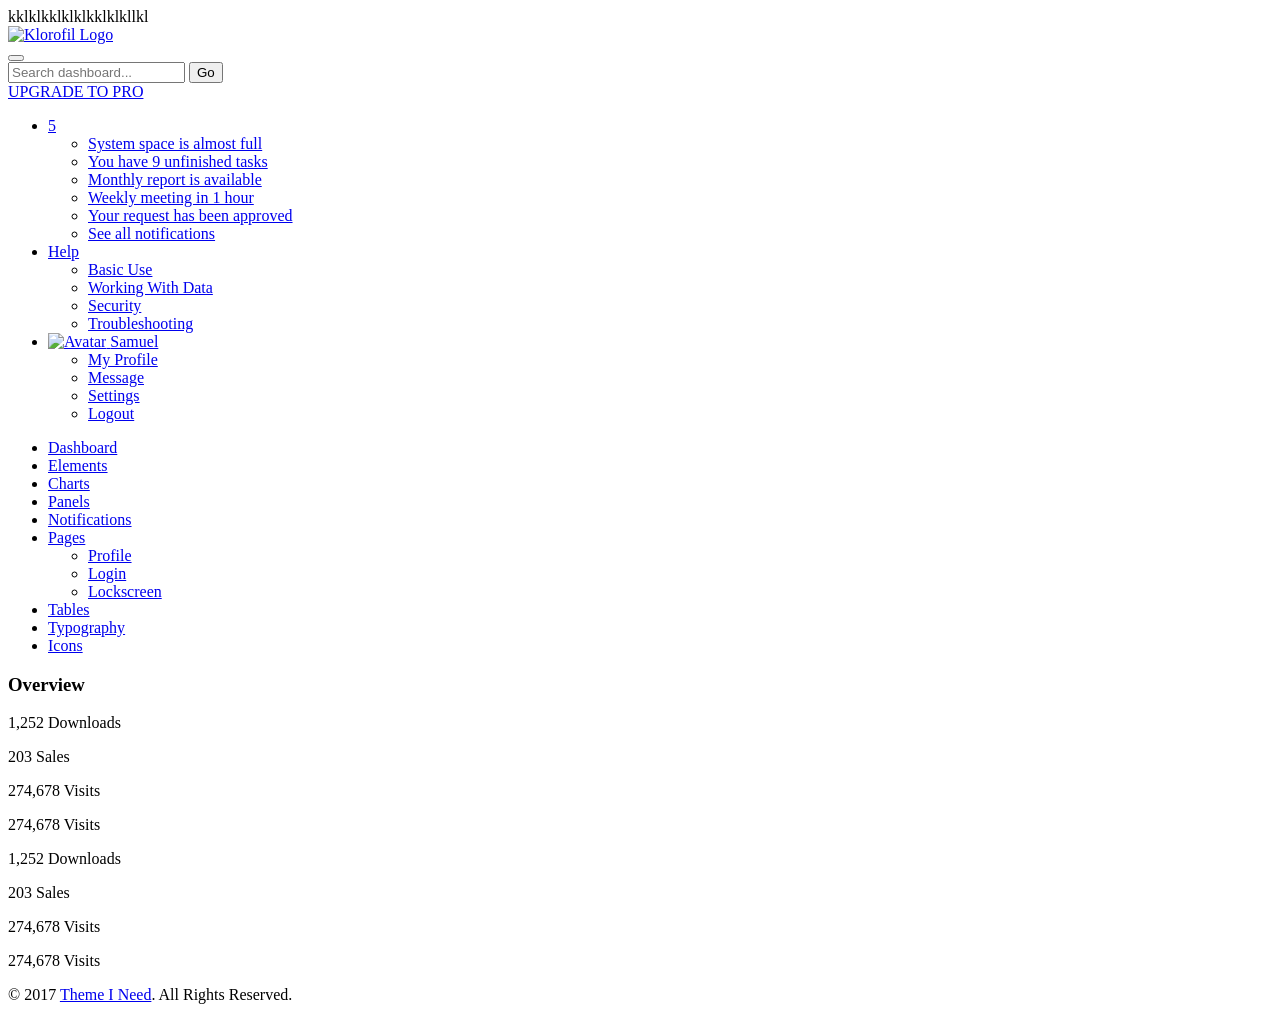
==== index.html @ 2a6dd035 "new template added" ====
<!doctype html>
<html lang="en">
kklklkklklklkklklkllkl
<head>
	<title>Dashboard | Klorofil - Free Bootstrap Dashboard Template</title>
	<meta charset="utf-8">
	<meta http-equiv="X-UA-Compatible" content="IE=edge,chrome=1">
	<meta name="viewport" content="width=device-width, initial-scale=1.0, maximum-scale=1.0, user-scalable=0">
	<!-- VENDOR CSS -->
	<link rel="stylesheet" href="assets/vendor/bootstrap/css/bootstrap.min.css">
	<link rel="stylesheet" href="assets/vendor/font-awesome/css/font-awesome.min.css">
	<link rel="stylesheet" href="assets/vendor/linearicons/style.css">
	<link rel="stylesheet" href="assets/vendor/chartist/css/chartist-custom.css">
	<!-- MAIN CSS -->
	<link rel="stylesheet" href="assets/css/main.css">
	<!-- FOR DEMO PURPOSES ONLY. You should remove this in your project -->
	<link rel="stylesheet" href="assets/css/demo.css">
	<!-- GOOGLE FONTS -->
	<link href="https://fonts.googleapis.com/css?family=Source+Sans+Pro:300,400,600,700" rel="stylesheet">
	<!-- ICONS -->
	<link rel="apple-touch-icon" sizes="76x76" href="assets/img/apple-icon.png">
	<link rel="icon" type="image/png" sizes="96x96" href="assets/img/favicon.png">
</head>

<body>
	<!-- WRAPPER -->
	<div id="wrapper">
		<!-- NAVBAR -->
		<nav class="navbar navbar-default navbar-fixed-top">
			<div class="brand">
				<a href="index.html"><img src="assets/img/logo-dark.png" alt="Klorofil Logo" class="img-responsive logo"></a>
			</div>
			<div class="container-fluid">
				<div class="navbar-btn">
					<button type="button" class="btn-toggle-fullwidth"><i class="lnr lnr-arrow-left-circle"></i></button>
				</div>
				<form class="navbar-form navbar-left">
					<div class="input-group">
						<input type="text" value="" class="form-control" placeholder="Search dashboard...">
						<span class="input-group-btn"><button type="button" class="btn btn-primary">Go</button></span>
					</div>
				</form>
				<div class="navbar-btn navbar-btn-right">
					<a class="btn btn-success update-pro" href="https://www.themeineed.com/downloads/klorofil-pro-bootstrap-admin-dashboard-template/?utm_source=klorofil&utm_medium=template&utm_campaign=KlorofilPro" title="Upgrade to Pro" target="_blank"><i class="fa fa-rocket"></i> <span>UPGRADE TO PRO</span></a>
				</div>
				<div id="navbar-menu">
					<ul class="nav navbar-nav navbar-right">
						<li class="dropdown">
							<a href="#" class="dropdown-toggle icon-menu" data-toggle="dropdown">
								<i class="lnr lnr-alarm"></i>
								<span class="badge bg-danger">5</span>
							</a>
							<ul class="dropdown-menu notifications">
								<li><a href="#" class="notification-item"><span class="dot bg-warning"></span>System space is almost full</a></li>
								<li><a href="#" class="notification-item"><span class="dot bg-danger"></span>You have 9 unfinished tasks</a></li>
								<li><a href="#" class="notification-item"><span class="dot bg-success"></span>Monthly report is available</a></li>
								<li><a href="#" class="notification-item"><span class="dot bg-warning"></span>Weekly meeting in 1 hour</a></li>
								<li><a href="#" class="notification-item"><span class="dot bg-success"></span>Your request has been approved</a></li>
								<li><a href="#" class="more">See all notifications</a></li>
							</ul>
						</li>
						<li class="dropdown">
							<a href="#" class="dropdown-toggle" data-toggle="dropdown"><i class="lnr lnr-question-circle"></i> <span>Help</span> <i class="icon-submenu lnr lnr-chevron-down"></i></a>
							<ul class="dropdown-menu">
								<li><a href="#">Basic Use</a></li>
								<li><a href="#">Working With Data</a></li>
								<li><a href="#">Security</a></li>
								<li><a href="#">Troubleshooting</a></li>
							</ul>
						</li>
						<li class="dropdown">
							<a href="#" class="dropdown-toggle" data-toggle="dropdown"><img src="assets/img/user.png" class="img-circle" alt="Avatar"> <span>Samuel</span> <i class="icon-submenu lnr lnr-chevron-down"></i></a>
							<ul class="dropdown-menu">
								<li><a href="#"><i class="lnr lnr-user"></i> <span>My Profile</span></a></li>
								<li><a href="#"><i class="lnr lnr-envelope"></i> <span>Message</span></a></li>
								<li><a href="#"><i class="lnr lnr-cog"></i> <span>Settings</span></a></li>
								<li><a href="#"><i class="lnr lnr-exit"></i> <span>Logout</span></a></li>
							</ul>
						</li>
						<!-- <li>
							<a class="update-pro" href="https://www.themeineed.com/downloads/klorofil-pro-bootstrap-admin-dashboard-template/?utm_source=klorofil&utm_medium=template&utm_campaign=KlorofilPro" title="Upgrade to Pro" target="_blank"><i class="fa fa-rocket"></i> <span>UPGRADE TO PRO</span></a>
						</li> -->
					</ul>
				</div>
			</div>
		</nav>
		<!-- END NAVBAR -->
		<!-- LEFT SIDEBAR -->
		<div id="sidebar-nav" class="sidebar">
			<div class="sidebar-scroll">
				<nav>
					<ul class="nav">
						<li><a href="index.html" class="active"><i class="lnr lnr-home"></i> <span>Dashboard</span></a></li>
						<li><a href="elements.html" class=""><i class="lnr lnr-code"></i> <span>Elements</span></a></li>
						<li><a href="charts.html" class=""><i class="lnr lnr-chart-bars"></i> <span>Charts</span></a></li>
						<li><a href="panels.html" class=""><i class="lnr lnr-cog"></i> <span>Panels</span></a></li>
						<li><a href="notifications.html" class=""><i class="lnr lnr-alarm"></i> <span>Notifications</span></a></li>
						<li>
							<a href="#subPages" data-toggle="collapse" class="collapsed"><i class="lnr lnr-file-empty"></i> <span>Pages</span> <i class="icon-submenu lnr lnr-chevron-left"></i></a>
							<div id="subPages" class="collapse ">
								<ul class="nav">
									<li><a href="page-profile.html" class="">Profile</a></li>
									<li><a href="page-login.html" class="">Login</a></li>
									<li><a href="page-lockscreen.html" class="">Lockscreen</a></li>
								</ul>
							</div>
						</li>
						<li><a href="tables.html" class=""><i class="lnr lnr-dice"></i> <span>Tables</span></a></li>
						<li><a href="typography.html" class=""><i class="lnr lnr-text-format"></i> <span>Typography</span></a></li>
						<li><a href="icons.html" class=""><i class="lnr lnr-linearicons"></i> <span>Icons</span></a></li>
					</ul>
				</nav>
			</div>
		</div>
		<!-- END LEFT SIDEBAR -->
		<!-- MAIN -->
		<div class="main">
			<!-- MAIN CONTENT -->
			<div class="main-content">
				<div class="container-fluid">
					<!-- OVERVIEW -->
					<div class="panel panel-headline">
						<div class="panel-heading">
							<h3 class="panel-title">Overview</h3>
							<!-- <p class="panel-subtitle">Period: Oct 14, 2016 - Oct 21, 2016</p> -->
						</div>
						<div class="panel-body">
							<div class="row">
								<div class="col-md-3">
									<div class="metric">
										<span class="icon"><i class="fa fa-download"></i></span>
										<p>
											<span class="number">1,252</span>
											<span class="title">Downloads</span>
										</p>
									</div>
								</div>
								<div class="col-md-3">
									<div class="metric">
										<span class="icon"><i class="fa fa-shopping-bag"></i></span>
										<p>
											<span class="number">203</span>
											<span class="title">Sales</span>
										</p>
									</div>
								</div>
								<div class="col-md-3">
									<div class="metric">
										<span class="icon"><i class="fa fa-eye"></i></span>
										<p>
											<span class="number">274,678</span>
											<span class="title">Visits</span>
										</p>
									</div>
								</div>
								<div class="col-md-3">
									<div class="metric">
										<span class="icon"><i class="fa fa-eye"></i></span>
										<p>
											<span class="number">274,678</span>
											<span class="title">Visits</span>
										</p>
									</div>
								</div>
								
							</div>
							<div class="row">
								<div class="col-md-3">
									<div class="metric">
										<span class="icon"><i class="fa fa-download"></i></span>
										<p>
											<span class="number">1,252</span>
											<span class="title">Downloads</span>
										</p>
									</div>
								</div>
								<div class="col-md-3">
									<div class="metric">
										<span class="icon"><i class="fa fa-shopping-bag"></i></span>
										<p>
											<span class="number">203</span>
											<span class="title">Sales</span>
										</p>
									</div>
								</div>
								<div class="col-md-3">
									<div class="metric">
										<span class="icon"><i class="fa fa-eye"></i></span>
										<p>
											<span class="number">274,678</span>
											<span class="title">Visits</span>
										</p>
									</div>
								</div>
								<div class="col-md-3">
									<div class="metric">
										<span class="icon"><i class="fa fa-eye"></i></span>
										<p>
											<span class="number">274,678</span>
											<span class="title">Visits</span>
										</p>
									</div>
								</div>
								
							</div>

							
						</div>
					</div>
					<!-- END OVERVIEW -->
				</div>
			</div>
			<!-- END MAIN CONTENT -->
		</div>
		<!-- END MAIN -->
		<div class="clearfix"></div>
		<footer>
			<div class="container-fluid">
				<p class="copyright">&copy; 2017 <a href="https://www.themeineed.com" target="_blank">Theme I Need</a>. All Rights Reserved.</p>
			</div>
		</footer>
	</div>
	<!-- END WRAPPER -->
	<!-- Javascript -->
	<script src="assets/vendor/jquery/jquery.min.js"></script>
	<script src="assets/vendor/bootstrap/js/bootstrap.min.js"></script>
	<script src="assets/vendor/jquery-slimscroll/jquery.slimscroll.min.js"></script>
	<script src="assets/vendor/jquery.easy-pie-chart/jquery.easypiechart.min.js"></script>
	<script src="assets/vendor/chartist/js/chartist.min.js"></script>
	<script src="assets/scripts/klorofil-common.js"></script>
	<script>
	$(function() {
		var data, options;

		// headline charts
		data = {
			labels: ['Mon', 'Tue', 'Wed', 'Thu', 'Fri', 'Sat', 'Sun'],
			series: [
				[23, 29, 24, 40, 25, 24, 35],
				[14, 25, 18, 34, 29, 38, 44],
			]
		};

		options = {
			height: 300,
			showArea: true,
			showLine: false,
			showPoint: false,
			fullWidth: true,
			axisX: {
				showGrid: false
			},
			lineSmooth: false,
		};

		new Chartist.Line('#headline-chart', data, options);


		// visits trend charts
		data = {
			labels: ['Jan', 'Feb', 'Mar', 'Apr', 'May', 'Jun', 'Jul', 'Aug', 'Sep', 'Oct', 'Nov', 'Dec'],
			series: [{
				name: 'series-real',
				data: [200, 380, 350, 320, 410, 450, 570, 400, 555, 620, 750, 900],
			}, {
				name: 'series-projection',
				data: [240, 350, 360, 380, 400, 450, 480, 523, 555, 600, 700, 800],
			}]
		};

		options = {
			fullWidth: true,
			lineSmooth: false,
			height: "270px",
			low: 0,
			high: 'auto',
			series: {
				'series-projection': {
					showArea: true,
					showPoint: false,
					showLine: false
				},
			},
			axisX: {
				showGrid: false,

			},
			axisY: {
				showGrid: false,
				onlyInteger: true,
				offset: 0,
			},
			chartPadding: {
				left: 20,
				right: 20
			}
		};

		new Chartist.Line('#visits-trends-chart', data, options);


		// visits chart
		data = {
			labels: ['Mon', 'Tue', 'Wed', 'Thu', 'Fri', 'Sat', 'Sun'],
			series: [
				[6384, 6342, 5437, 2764, 3958, 5068, 7654]
			]
		};

		options = {
			height: 300,
			axisX: {
				showGrid: false
			},
		};

		new Chartist.Bar('#visits-chart', data, options);


		// real-time pie chart
		var sysLoad = $('#system-load').easyPieChart({
			size: 130,
			barColor: function(percent) {
				return "rgb(" + Math.round(200 * percent / 100) + ", " + Math.round(200 * (1.1 - percent / 100)) + ", 0)";
			},
			trackColor: 'rgba(245, 245, 245, 0.8)',
			scaleColor: false,
			lineWidth: 5,
			lineCap: "square",
			animate: 800
		});

		var updateInterval = 3000; // in milliseconds

		setInterval(function() {
			var randomVal;
			randomVal = getRandomInt(0, 100);

			sysLoad.data('easyPieChart').update(randomVal);
			sysLoad.find('.percent').text(randomVal);
		}, updateInterval);

		function getRandomInt(min, max) {
			return Math.floor(Math.random() * (max - min + 1)) + min;
		}

	});
	</script>
</body>

</html>
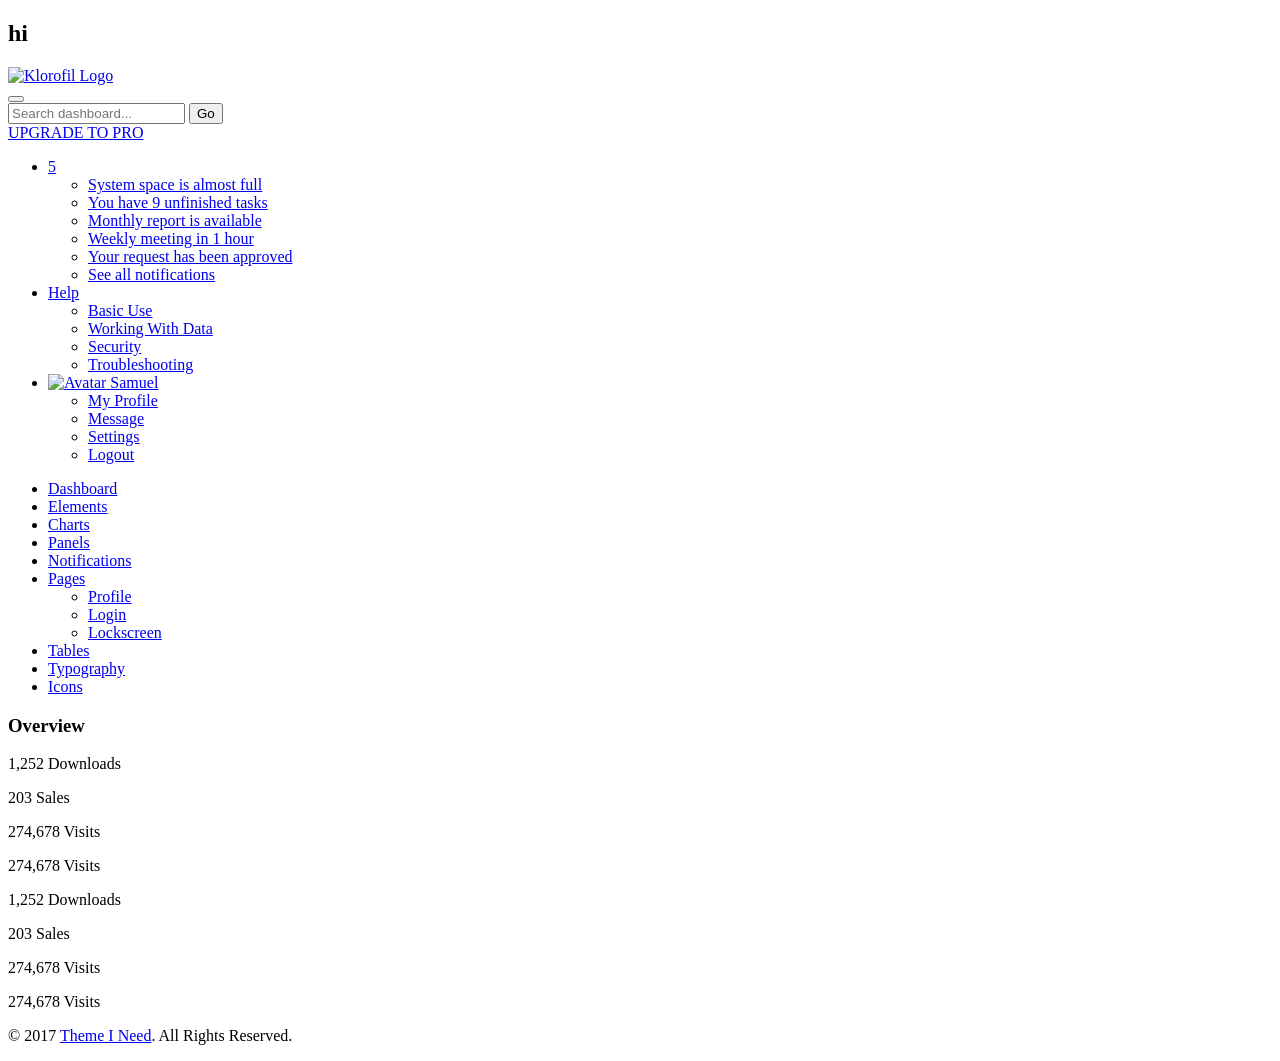
==== commit 850f4ab4: "something changed" ====
--- a/index.html
+++ b/index.html
@@ -1,6 +1,5 @@
 <!doctype html>
 <html lang="en">
-kklklkklklklkklklkllkl
 <head>
 	<title>Dashboard | Klorofil - Free Bootstrap Dashboard Template</title>
 	<meta charset="utf-8">
@@ -28,6 +27,7 @@
 		<!-- NAVBAR -->
 		<nav class="navbar navbar-default navbar-fixed-top">
 			<div class="brand">
+				<h1>hi</h1>
 				<a href="index.html"><img src="assets/img/logo-dark.png" alt="Klorofil Logo" class="img-responsive logo"></a>
 			</div>
 			<div class="container-fluid">
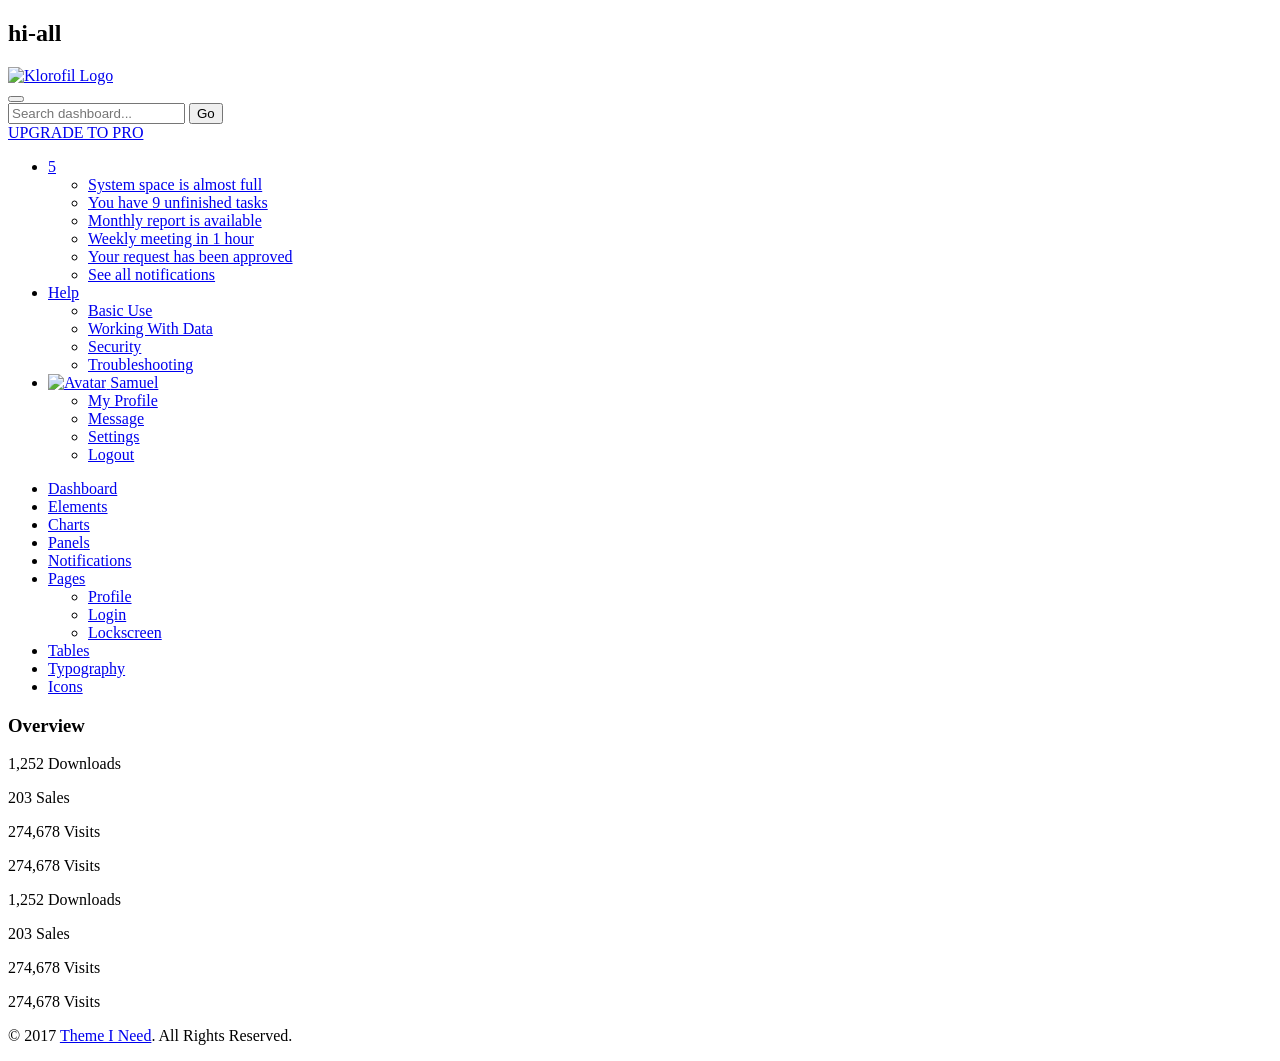
==== commit 44220f6b: "little change" ====
--- a/index.html
+++ b/index.html
@@ -27,7 +27,7 @@
 		<!-- NAVBAR -->
 		<nav class="navbar navbar-default navbar-fixed-top">
 			<div class="brand">
-				<h1>hi</h1>
+				<h1>hi-all</h1>
 				<a href="index.html"><img src="assets/img/logo-dark.png" alt="Klorofil Logo" class="img-responsive logo"></a>
 			</div>
 			<div class="container-fluid">
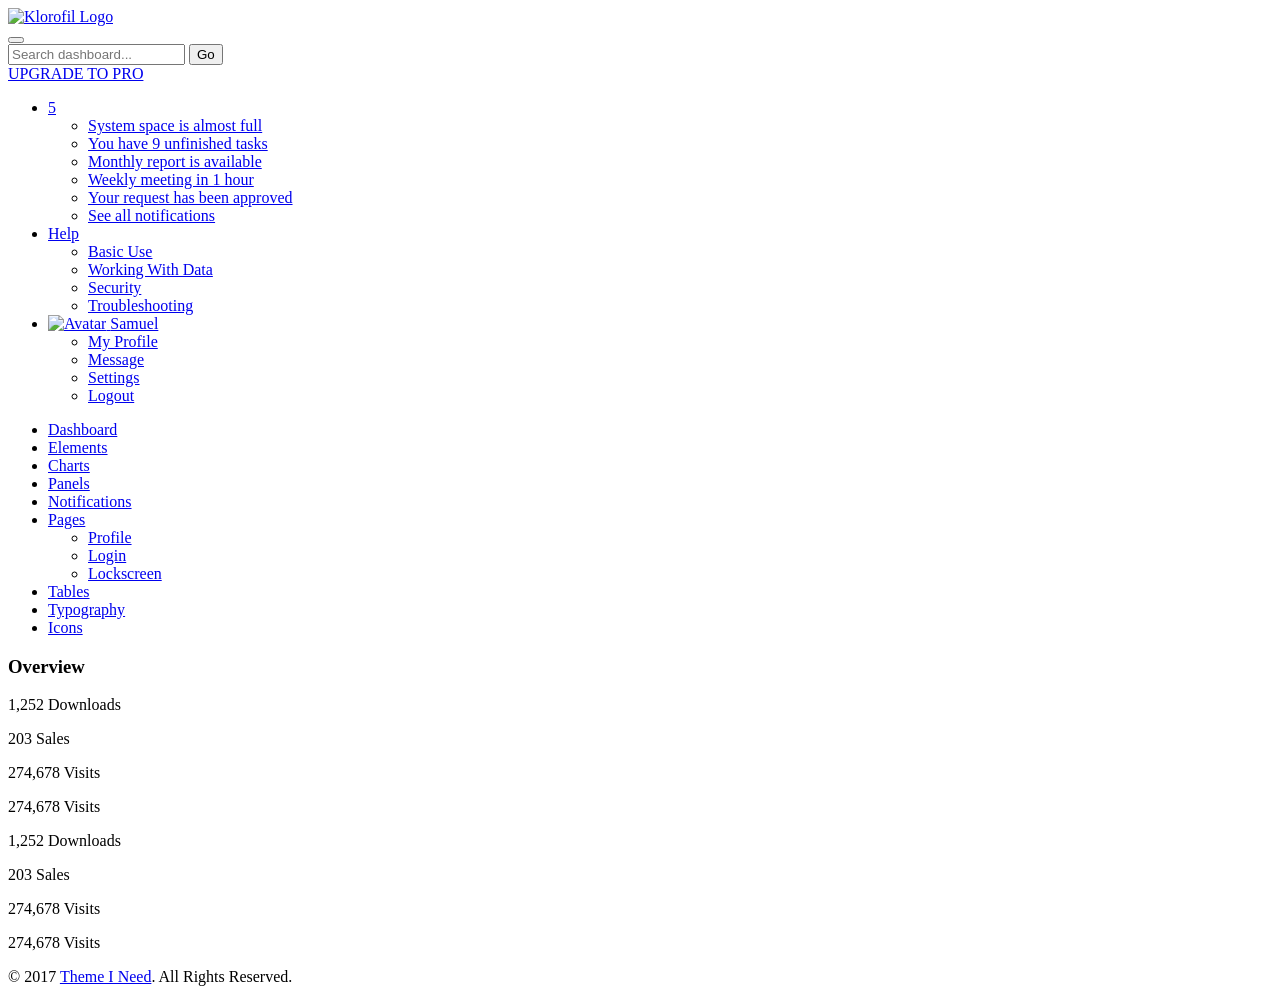
==== commit 5dd269ee: "little change" ====
--- a/index.html
+++ b/index.html
@@ -27,7 +27,6 @@
 		<!-- NAVBAR -->
 		<nav class="navbar navbar-default navbar-fixed-top">
 			<div class="brand">
-				<h1>hi-all</h1>
 				<a href="index.html"><img src="assets/img/logo-dark.png" alt="Klorofil Logo" class="img-responsive logo"></a>
 			</div>
 			<div class="container-fluid">
